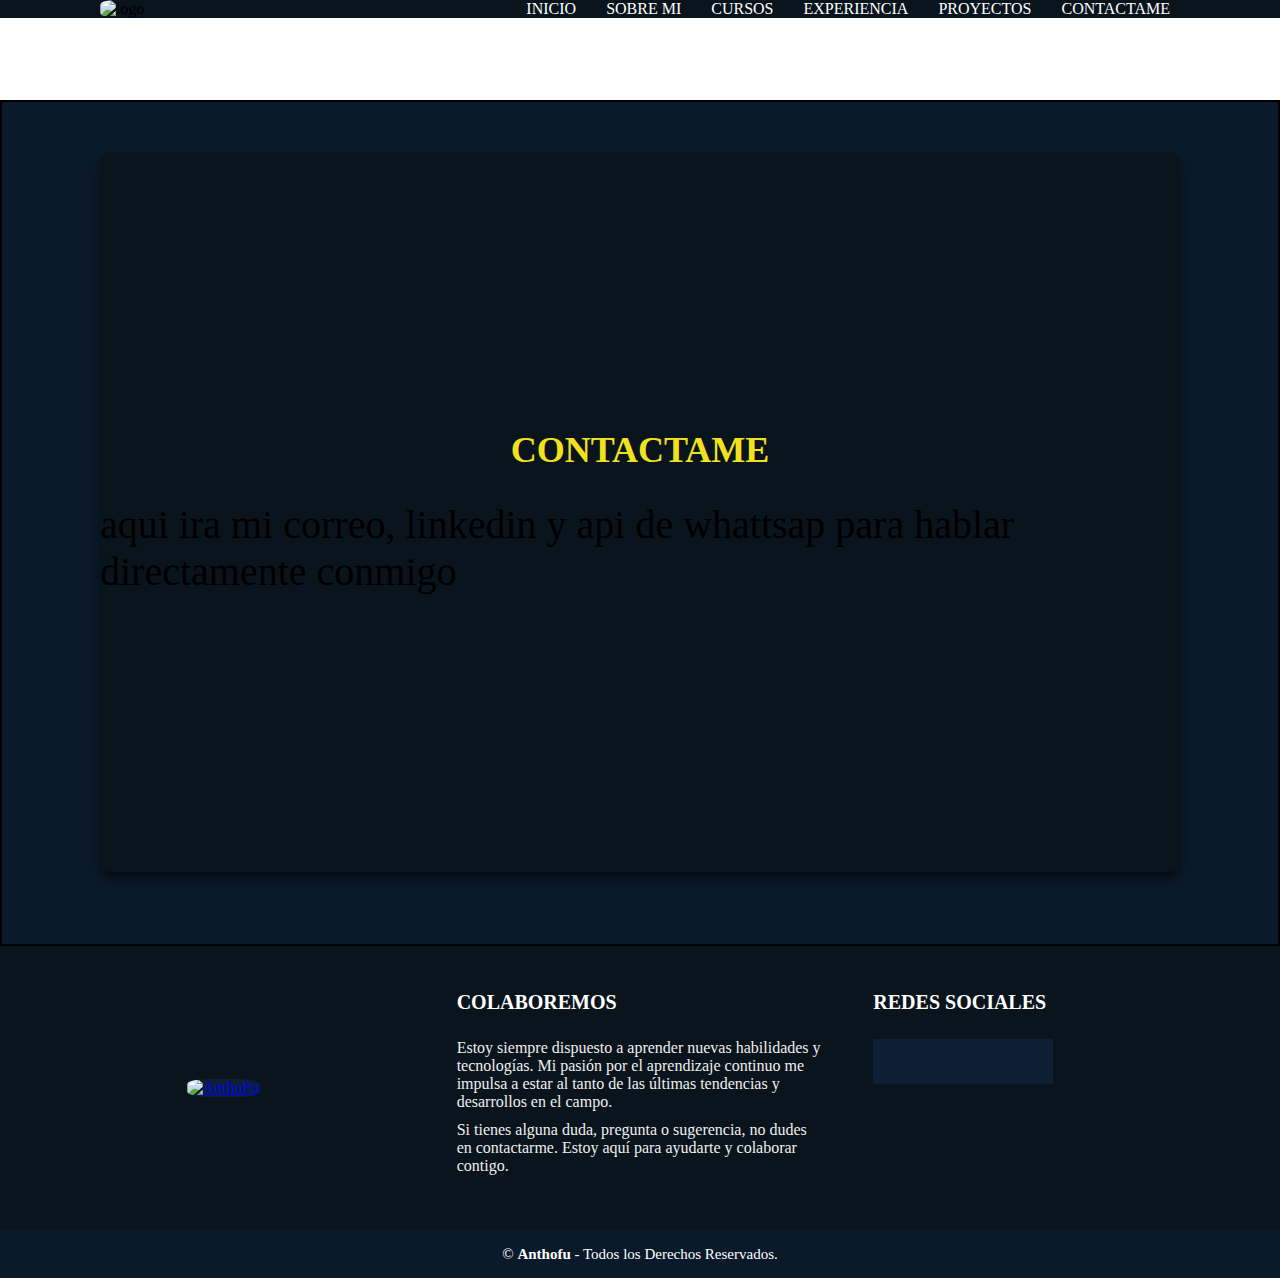
==== contacto.html @ 156f05b6 "Version 0.9" ====
<!DOCTYPE html>
<html lang="en">
<head>
    <meta charset="UTF-8">
    <meta http-equiv="X-UA-Compatible" content="IE=edge">
    <meta name="viewport" content="width=device-width, initial-scale=1.0">
    <title>Contacto - AnthoFu</title>
    <link rel="icon" href="/imagenes/AnthoFu Logo - Negro .png" type="image/x-icon">
    <link rel="stylesheet" href="style.css">
    <script src="https://kit.fontawesome.com/ff177c9b30.js" crossorigin="anonymous"></script>
</head>
<body>
    
    <header>
        <nav>
            <div class="menu">
                <div class="logo">
                    <img class="imagen" src="/imagenes/AnthoFu Logo - Negro .png" alt="logo">
                </div>
                
                <ul class="links">
                    <li><a href="index.html">INICIO</a></li>
                    <li><a href="sobre-mi.html">SOBRE MI</a></li>
                    <li><a href="cursos.html">CURSOS</a></li>
                    <li><a href="empleos.html">EXPERIENCIA</a></li>
                    <li><a href="proyectos.html">PROYECTOS</a></li>
                    <li><a href="contacto.html">CONTACTAME</a></li>
                </ul>
            </div>
        </nav>
        
    </header>

    <div class="main-container">
        <section>
            <div class="row">
                <div class="contenedor-contacto">
                    <form action="">
                        <h2>CONTACTAME</h2>
                        <p>aqui ira mi correo, linkedin y api de whattsap para hablar directamente conmigo</p>
                    </form>
                </div>
            </div>
        </section>
    </div>

    <footer class="pie-pagina">
        <div class="grupo-1">
            <div class="box">
                <figure>
                    <a href="#">
                        <img src="/imagenes/AnthoFu Logo - Blanco.png" alt="AnthoFu">
                    </a>
                </figure>
            </div>
            <div class="box">
                <h2>COLABOREMOS</h2>
                <p>Estoy siempre dispuesto a aprender nuevas habilidades y tecnologías. Mi pasión por el aprendizaje continuo me impulsa a estar al tanto de las últimas tendencias y desarrollos en el campo.</p>
                <p>Si tienes alguna duda, pregunta o sugerencia, no dudes en contactarme. Estoy aquí para ayudarte y colaborar contigo.</p>                
            </div>
            <div class="box">
                <h2>REDES SOCIALES</h2>
                <div class="red-social">
                    <a href="https://www.facebook.com/anthonyxa.fuentes" class="fa fa-facebook"></a>
                    <a href="https://www.instagram.com/anthonyfu_xavier/" class="fa fa-instagram"></a>
                    <a href="https://www.youtube.com/channel/UCBGtkZSWa5vuQPCuBaMQG8Q" class="fa fa-youtube"></a>
                    <a href="https://github.com/AnthoFu" class="fa fa-github"></a>
                </div>
            </div>
        </div>
        <div class="grupo-2">
            <small>© <b>Anthofu</b> - Todos los Derechos Reservados.</small>
        </div>
    </footer>












</body>
</html>
---- style.css ----
:root {
    --color-primario-1: #03a9f4; /* Azul claro */
    --color-primario-2: #0a141d; /* Azul oscuro */
    --color-primario-3: #0a1a2a; /* Azul marino */
    --color-secundario-1: #F2E11F; /* Amarillo */
    --color-secundario-2: #4d5967; /* Gris */
    --color-secundario-3: #cc2426; /* Rojo */
    --color-terciario-1: #570506; /* Marrón oscuro */
    --color-terciario-2: #342f2f; /* Marrón grisáceo */
    --color-terciario-3: #d0c3c3; /* Beige */
}

* {
    margin: 0;
    padding: 0;
    box-sizing: border-box;
}

header {
    position: fixed;
    width: 100%;
    max-height: 1080px;
    background-color: var(--color-primario-2);
    top: 0;
    left: 0; 
    z-index: 1;
}

.menu {
    display: flex; 
    justify-content: space-between;
    max-width: 1080px;
    width: 100%;
    margin: auto;
    max-height: 100px;
}

.logo img {
    width: 100px;
    height: 100px;
    border-radius: 30%;
}

.links {
    display: flex;
    list-style: none;
    align-items: center;
    gap: 10px;
    /* border: 5px var(--color-primario-1);
    border-radius: 20px; */
}

.links a {
    text-decoration: none;
    color: white;
    padding: 5px 10px;
    border-radius: 20px;
    transition: 1s;
    margin-top: 10%;
}

.links li:hover {
    transform: scale(1.2);
}

.main-container section{
    width: 100%;
    background: var(--color-primario-3);
    /* background: radial-gradient(circle, rgb(0, 0, 0) 0%, rgb(17, 27, 39) 100%); */
    height: calc(100vh - 54px);
    border: 2px solid black;
}


.main-container section:nth-child(1) {
    margin-top: 100px;
}

.main-container #section-index{
    margin-top: 29px;
}

#section-banner{
    margin-top:0px;
}

.main-container .row {
    background-color: var(--color-primario-2);
    margin: auto;
    height: 80vh;
    width: 90%;
    max-width: 1080px;
    display: flex;
    border-radius: 10px;
    box-shadow: 0px 7px 10px rgba(0, 0, 0, 0.5);
}

.banner {
    width: 100%;
    height: 100%;
    background-size: cover;
    background-repeat: no-repeat;
    background-attachment: fixed;
    display: flex;
    align-items: center;
}

.banner .content {
    width: 90%;
    height: 100%;
    max-width: 1080px;
    margin: auto;
    display: flex;
    flex-direction: column;
    align-items: center;
    justify-content: center;
    gap: 20px;
    background: radial-gradient(circle, rgb(0, 0, 0) 0%, rgba(0, 0, 0, 0) 50%);
}

.banner .content h1 {
    font-size: 17vh;
}

.banner {
    width: 100%;
    height: calc(100vh - 24px);
    animation: banner 10s infinite linear alternate;
    background-size: 100% 100%;
    position: relative;
    display: flex;
    justify-content: center;
    align-items: center;
}

.content h1 {
    position: absolute;
    transform: (-50%, -50%);
    font-size: 8em;
}

.content h1:nth-child(1) {
    color: transparent;
    -webkit-text-stroke: 3px var(--color-primario-1);
}

.content h1:nth-child(2) {
    color: var(--color-primario-1);
    animation: animate 4s ease-in-out infinite;
}

.main-container .antho {
    width: 100%;
    height: 100%;
    text-align: center;
    justify-content: center;
    height: calc(100vh - 54px);
}

.main-container h2 {
    font-size: 70px;
    color: var(--color-secundario-1);
}

.main-container .antho p {
    font-size: 30px;
    color: #fff;
}

.contenedor-contacto {
    display: flex;
    align-items: center;
    justify-content: center;
    font-size: 40px;
}

.introduce-datos {
    size: 30px;
}

/* pie de pagina */

.pie-pagina {
    width: 100%;
    background-color: var(--color-primario-2);
}

.pie-pagina .grupo-1 {
    width: 100%;
    max-width: 1200px;
    margin: auto;
    display: grid;
    grid-template-columns: repeat(3, 1fr);
    grid-gap: 50px;
    padding: 45px 0px;
}

.pie-pagina .grupo-1 .box figure {
    width: 100%;
    height: 100%;
    display: flex;
    justify-content: center;
    align-items: center;
}

.pie-pagina .grupo-1 .box figure img {
    width: 250px;
    background-color: #0d2033;
    border-radius: 30%;
}

.pie-pagina .grupo-1 .box h2 {
    color: #fff;
    margin-bottom: 25px;
    font-size: 20px;
}

.pie-pagina .grupo-1 .box p {
    color: #efefef;
    margin-bottom: 10px;
}

.pie-pagina .grupo-1 .red-social {
    display: flex;
    gap: 10px;
    padding: auto;
    text-decoration: none;
    width: 180px;
    height: 45px;
    color: #fff;
    background-color: #0d2033;
    text-align: center;
}

.pie-pagina .grupo-1 .red-social a {
    margin: auto;
    text-decoration: none;
    color: #fff;
}

.pie-pagina .grupo-1 .red-social a:hover {
    color: aqua;
}

.pie-pagina .grupo-2 {
    background-color: var(--color-primario-3);
    padding: 15px 10px;
    text-align: center;
    color: #fff;
}

.pie-pagina .grupo-2 small {
    font-size: 15px;
}

.antho {
    display: flex;
}

.antho .informacion {
    width: 400px;
    margin: auto;
}

.antho .imagen-antho {
    width: 400px;
    height: 400px;
    margin: auto;
}

.antho .imagen-antho img {
    max-width: 400px;
    max-height: 400px;
    border-radius: 30%;
}

.card-section {
    min-height: 100vh;
    display: flex;
    justify-content: center;
    align-items: center;
    background-color: var(--color-primario-3);
    background-image: linear-gradient(225deg, var(--color-terciario-1) 0%, var(--color-secundario-3) 33%, var(--color-secundario-2) 66%, var(--color-terciario-2) 100%);
}

.card-container {
    display: grid;
    grid-template-columns: repeat(3, 1fr);
    gap: 30px;
    padding: 40px 40px;
}

.card {
    position: relative;
    display: flex;
    align-items: flex-end;
    width: min(100%, 350px);
    height: 500px;
    padding: 30px 25px;
    background: #fff;
    box-shadow: 0px 7px 10px rgba(0, 0, 0, 0.5);
    transition: all 0.5s ease;
    border-radius: 45px;
}

.card img {
    max-width: 100%;
}

.card:hover {
    transform: translateY(20px);
}

.card:after {
    content: "";
    position: absolute;
    top: 0;
    left: 0;
    display: block;
    width: 100%;
    height: 100%;
    background: linear-gradient(to bottom, rgba(208, 195, 195, 0.5), rgb(10, 10, 29));
    transition: all 0.5s;
    opacity: 0;
    border-radius: 40px;
}

.card:hover::after {
    opacity: 1;
}

.card > img {
    width: 100%;
    height: 100%;
    object-fit: cover;
    position: absolute;
    top: 0;
    left: 0;
    border-radius: 40px;
}

.card .info {
    position: relative;
    z-index: 3;
    color: #fff;
    opacity: 0;
    transform: translateY(30px);
    transition: all 0.5s;
}

.card:hover .info {
    opacity: 1;
    transform: translateY(0px);
}

.card .info h3 {
    font-size: 1.4rem;
    margin: 0;
}

.card .info p {
    letter-spacing: 1px;
    font-size: 0.9rem;
    margin: 10px 0 25px;
    line-height: 130%;
}

.card .info .btn {
    text-decoration: none;
    padding: 0.5rem 1rem;
    background: #fff;
    color: var(--color-secundario-2);
    font-size: 0.85rem;
    font-weight: bold;
    border-radius: 50px;
    cursor: pointer;
    transition: all 0.3s ease-in;
}

.card .info .btn:hover {
    box-shadow: 0px 7px 10px rgb(0, 0, 0, 0.5);
    background-color: var(--color-secundario-2);
    color: #fff;
}

/* Sobre mi */

.about {
    display: flex;
    width: 100%;
    height: 100%;
    text-align: center;
    justify-content: center;
    height: calc(100vh-54px);
}

.about p {
    font-size: 30px;
    color: #fff;
}

.about .about-info {
    width: 400px;
    margin: auto;
}

.about .about-img {
    width: 400px;
    height: 400px;
    margin: auto;
}

.about .about-img img {
    width: 400px;
    height: 400px;
    border-radius: 30%;
}

.habilidades-container {
    align-items:center;
    display: grid;
    grid-template-columns: repeat(4, 1fr);
    gap: 30px;
    padding: 40px 40px;
}

.habilidades-container .habilidad {
    position: relative;
    width: min(100%, 350px);
}

.habilidades-container .img-habilidad {
    width: 200px;
    height: 200px;
    margin: auto;

}
.habilidades-container .img-habilidad img {
        width: 200px;
        height: 200px;
        margin: auto;
    
}

#row-habilidades {
display: block;
text-align: center;
}

.habilidades-container .titulo-habilidad{
    font-size: 40px;
    color: #fff;
}

#row-aptitudes {
    display: flex;
    flex-direction: column;
    align-items: center;
    text-align: center;
}

.info-aptitudes {
    display: flex;
    justify-content: center;
    gap: 100px; 
}

.lista-aptitudes {
    list-style-type: none;
    padding: 0;
    margin-top: 5vh;
}

.lista-aptitudes li p {
    color: #FFF; 
    font-size: 20px; 
    margin: 0; 
    flex: 1; 
    text-align: left; 
}

.lista-aptitudes li img {
    width: 50px; 
    height: 50px; 
    border: 2px solid var(--color-primario-1); 
    border-radius: 10px; 
    margin-left: 10px; 
    box-shadow: 2px 2px 5px rgba(0, 0, 0, 0.5); 
}

.lista-aptitudes li {
    display: flex;
    align-items: center;
    justify-content: flex-start; 
    gap: 10px;
    height: 60px; 
}

/* Estilos para las secciones de Cursos y Educación General */
.course-item, .education-item {
    background-color: var(--color-primario-3);
    padding: 20px;
    border-radius: 15px;
    margin-bottom: 20px;
    display: flex;
    align-items: center;
    color: #fff;
    transition: transform 0.3s, box-shadow 0.3s;
}

.course-item:hover, .education-item:hover {
    transform: translateY(-10px);
    box-shadow: 0 4px 8px rgba(0, 0, 0, 0.2);
}

.course-item img, .education-item img {
    width: 100px;
    height: 100px;
    border-radius: 10px;
    margin-right: 20px;
}

.course-item h3, .education-item h3 {
    font-size: 24px;
    margin: 0;
}

.course-item p, .education-item p {
    font-size: 16px;
    margin: 5px 0 0 0;
}   


.course-item {
    flex-direction: column;
    text-align: center;
}


.education-item {
    flex-direction: column;
    text-align: center;
}


.main-container section h2 {
    font-size: 36px;
    color: var(--color-secundario-1);
    text-align: center;
    margin-bottom: 30px;
}

.main-container section {
    padding: 50px 0;
}

.main-container #row-aprendizaje-general, .main-container #row-cursos{
    display: flex;
    flex-direction: column;
    align-items: center;
}

#section-cursos{
    height: 175vh;
}

#row-cursos{
height: 160vh;
}

/*Empleos, experiencia laboral*/

#section-experiencia{
    height: 100vh;
}

#row-experiencia {
    display: block;
    color: white;
    text-align: center;
}

.card-experiencia {
    background: var(--color-primario-2);
    border: 1px solid white;
    border-radius: 8px;
    box-shadow: 0 4px 8px rgba(0, 0, 0, 0.1);
    padding: 20px;
    margin: 20px 0;
    text-align: center;
    transition: transform 0.2s;
}

.card-experiencia:hover {
    transform: translateY(-5px);
    box-shadow: 0 8px 16px rgba(0, 0, 0, 0.2);
}

.card-experiencia h2 {
    font-size: 1.5em;
    margin-bottom: 10px;
    color: white;
}

.card-experiencia h3 {
    font-size: 1.2em;
    margin-bottom: 15px;
    color: white;
}

.card-experiencia p {
    font-size: 1em;
    margin-bottom: 20px;
    line-height: 1.6;
    color: white;
}

.card-experiencia button {
    background-color: #007bff;
    border: none;
    border-radius: 4px;
    color: white;
    padding: 10px 20px;
    text-align: center;
    text-decoration: none;
    display: inline-block;
    font-size: 1em;
    transition: background-color 0.3s;
}

.card-experiencia button:hover {
    background-color: #0056b3;
}

.card-experiencia button a {
    color: white;
    text-decoration: none;
}




/*Proyectos*/
#section-proyectos {
    color: white;
    width: 100%;
    background: var(--color-primario-3);
    height: calc(100vh - 54px);
    border: 2px solid black;
    display: flex;
    align-items: center;
    justify-content: center;
}

#row-proyectos{
    width: 50%;
}

.nav-button {
    background-color: var(--color-primario-2);
    border: none;
    color: white;
    font-size: 2em;
    padding: 10px;
    cursor: pointer;
    transition: background-color 0.3s;
}

.nav-button:hover {
    background-color: var(--color-primario-1)
}

.project-display {
    text-align: center;
    background: var(--color-primario-2);
    padding: 20px;
    border-radius: 10px;
    box-shadow: 0 4px 8px rgba(0, 0, 0, 0.1);
    max-width: 400px;
    width: 100%;
    margin: 0 20px;
}

.project-display img {
    width: 100%;
    height: auto;
    border-radius: 8px;
}

.project-display button {
    background-color: var(--color-terciario-2);
    border: none;
    border-radius: 4px;
    color: white;
    padding: 10px 20px;
    text-align: center;
    text-decoration: none;
    display: inline-block;
    font-size: 1em;
    transition: background-color 0.3s;
    margin-top: 10px;
}

.project-display button:hover {
    background-color: var(--color-primario-1);
}

.project-display button a {
    color: white;
    text-decoration: none;
}




@keyframes banner {
    0%, 20% {
        background-image: url("/imagenes/banner-1.jpg");
    }
    25%, 45% {
        background-image: url("/imagenes/banner-2.jpg");
    }
    50%, 70% {
        background-image: url("/imagenes/banner-3.jpg");
    }
    75%, 100% {
        background-image: url("/imagenes/banner-4.jpg");
    }
}

@keyframes animate {   
    0%, 100% {
        clip-path: polygon(0 50%, 16% 53%, 33% 58%, 50% 64%, 65% 61%, 83% 57%, 100% 50%, 100% 99%, 0% 100%);
    }
    50% {
        clip-path: polygon(0 54%, 14% 59%, 33% 58%, 51% 53%, 65% 41%, 79% 38%, 100% 39%, 100% 99%, 0% 100%);
    }
}

@media screen and (max-width:800px) {
    .pie-pagina .grupo-1 {
        width: 100%;
        grid-template-columns: repeat(3, 1fr);
        grid-gap: 50px;
        padding: 45px 0px;
    }
}
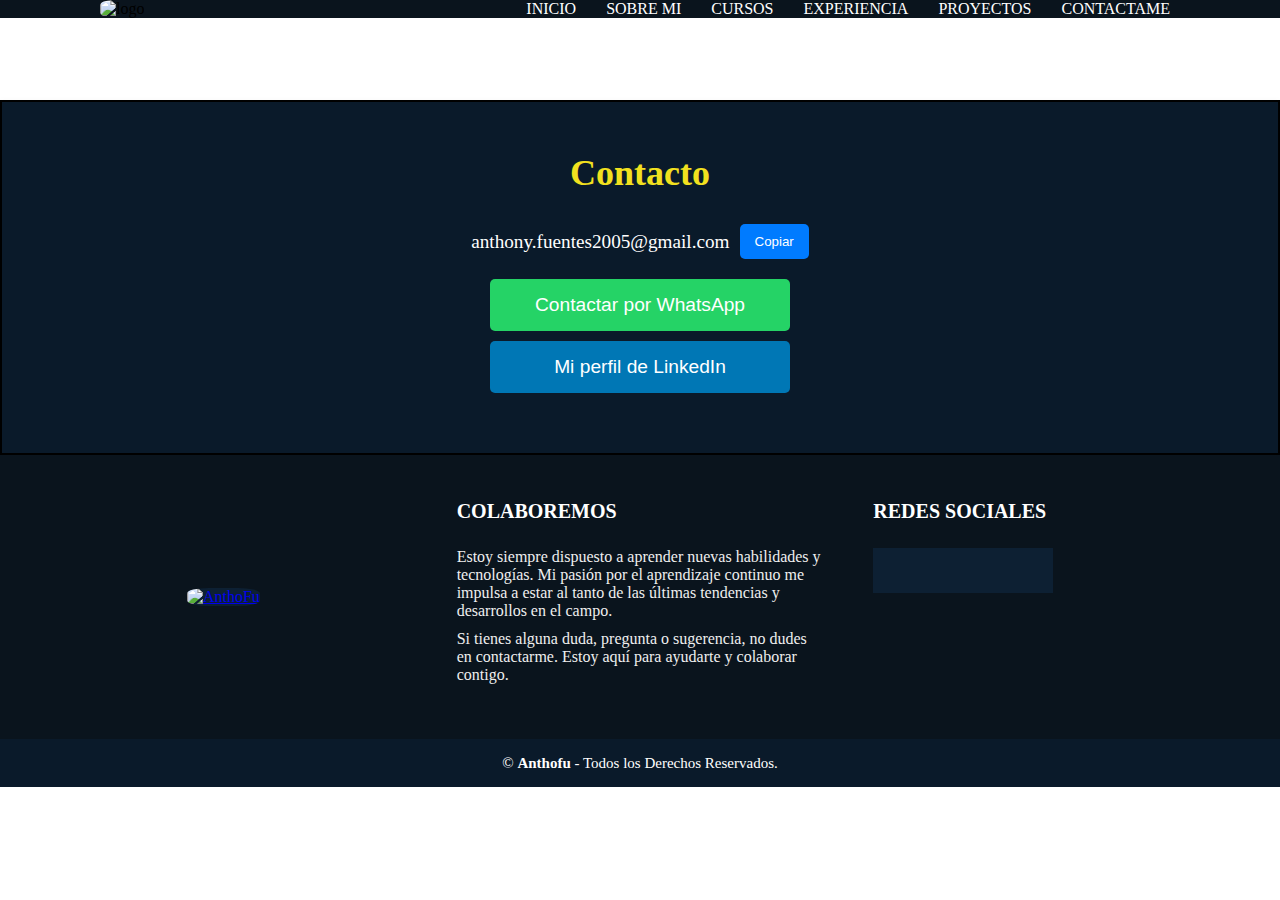
==== commit 17ee3cd1: "Version 0.10" ====
--- a/contacto.html
+++ b/contacto.html
@@ -32,14 +32,23 @@
     </header>
 
     <div class="main-container">
-        <section>
-            <div class="row">
-                <div class="contenedor-contacto">
-                    <form action="">
-                        <h2>CONTACTAME</h2>
-                        <p>aqui ira mi correo, linkedin y api de whattsap para hablar directamente conmigo</p>
-                    </form>
+        <section class="contact">
+            <h2>Contacto</h2>
+            <div class="contact-info">
+                <div class="email-section">
+                    <p id="email-text">anthony.fuentes2005@gmail.com</p>
+                    <button onclick="copyEmail()">Copiar</button>
                 </div>
+                <button class="contact-button whatsapp-button">
+                    <a href="https://wa.me/584129257460" target="_blank">
+                        <i class="fa fa-whatsapp"></i> Contactar por WhatsApp
+                    </a>
+                </button>
+                <button class="contact-button linkedin-button">
+                    <a href="https://www.linkedin.com/in/anthony-fuentes-633b48264/" target="_blank">
+                        <i class="fa fa-linkedin"></i> Mi perfil de LinkedIn
+                    </a>
+                </button>
             </div>
         </section>
     </div>
@@ -83,6 +92,6 @@
 
 
 
-
+    <script src="main.js"></script>
 </body>
 </html>--- a/style.css
+++ b/style.css
@@ -67,7 +67,7 @@
     width: 100%;
     background: var(--color-primario-3);
     /* background: radial-gradient(circle, rgb(0, 0, 0) 0%, rgb(17, 27, 39) 100%); */
-    height: calc(100vh - 54px);
+    height: 100%;
     border: 2px solid black;
 }
 
@@ -76,9 +76,6 @@
     margin-top: 100px;
 }
 
-.main-container #section-index{
-    margin-top: 29px;
-}
 
 #section-banner{
     margin-top:0px;
@@ -167,13 +164,6 @@
     color: #fff;
 }
 
-.contenedor-contacto {
-    display: flex;
-    align-items: center;
-    justify-content: center;
-    font-size: 40px;
-}
-
 .introduce-datos {
     size: 30px;
 }
@@ -275,7 +265,6 @@
 }
 
 .card-section {
-    min-height: 100vh;
     display: flex;
     justify-content: center;
     align-items: center;
@@ -570,9 +559,7 @@
 
 /*Empleos, experiencia laboral*/
 
-#section-experiencia{
-    height: 100vh;
-}
+
 
 #row-experiencia {
     display: block;
@@ -645,7 +632,7 @@
     color: white;
     width: 100%;
     background: var(--color-primario-3);
-    height: calc(100vh - 54px);
+    height: 100%;
     border: 2px solid black;
     display: flex;
     align-items: center;
@@ -711,6 +698,86 @@
 }
 
 
+
+
+/* Sección de contacto */
+.contact {
+    background: var(--color-primario-3);
+    padding: 30px;
+    box-shadow: 0 4px 8px rgba(0, 0, 0, 0.1);
+    width: 100%;
+    text-align: center;
+}
+
+.contact h2 {
+    margin-bottom: 20px;
+}
+
+.email-section {
+    display: flex;
+    align-items: center;
+    justify-content: center;
+    gap: 10px;
+    margin-bottom: 20px;
+}
+
+.email-section p {
+    margin: 0;
+    font-size: 1.2em;
+    color: #fff;
+}
+
+.email-section button {
+    background-color: #007bff;
+    border: none;
+    color: white;
+    padding: 10px 15px;
+    border-radius: 5px;
+    cursor: pointer;
+    transition: background-color 0.3s;
+}
+
+.email-section button:hover {
+    background-color: #0056b3;
+}
+
+/* Botones de contacto */
+.contact-button {
+    display: block;
+    width: 100%;
+    max-width: 300px;
+    margin: 10px auto;
+    padding: 15px 20px;
+    border-radius: 5px;
+    border: none;
+    cursor: pointer;
+    text-align: center;
+    font-size: 1.2em;
+    color: white;
+    transition: background-color 0.3s;
+    text-decoration: none;
+}
+
+.whatsapp-button {
+    background-color: #25D366;
+}
+
+.whatsapp-button:hover {
+    background-color: #1b9f4d;
+}
+
+.linkedin-button {
+    background-color: #0077B5;
+}
+
+.linkedin-button:hover {
+    background-color: #005582;
+}
+
+.contact-button a {
+    color: white;
+    text-decoration: none;
+}
 
 
 @keyframes banner {
